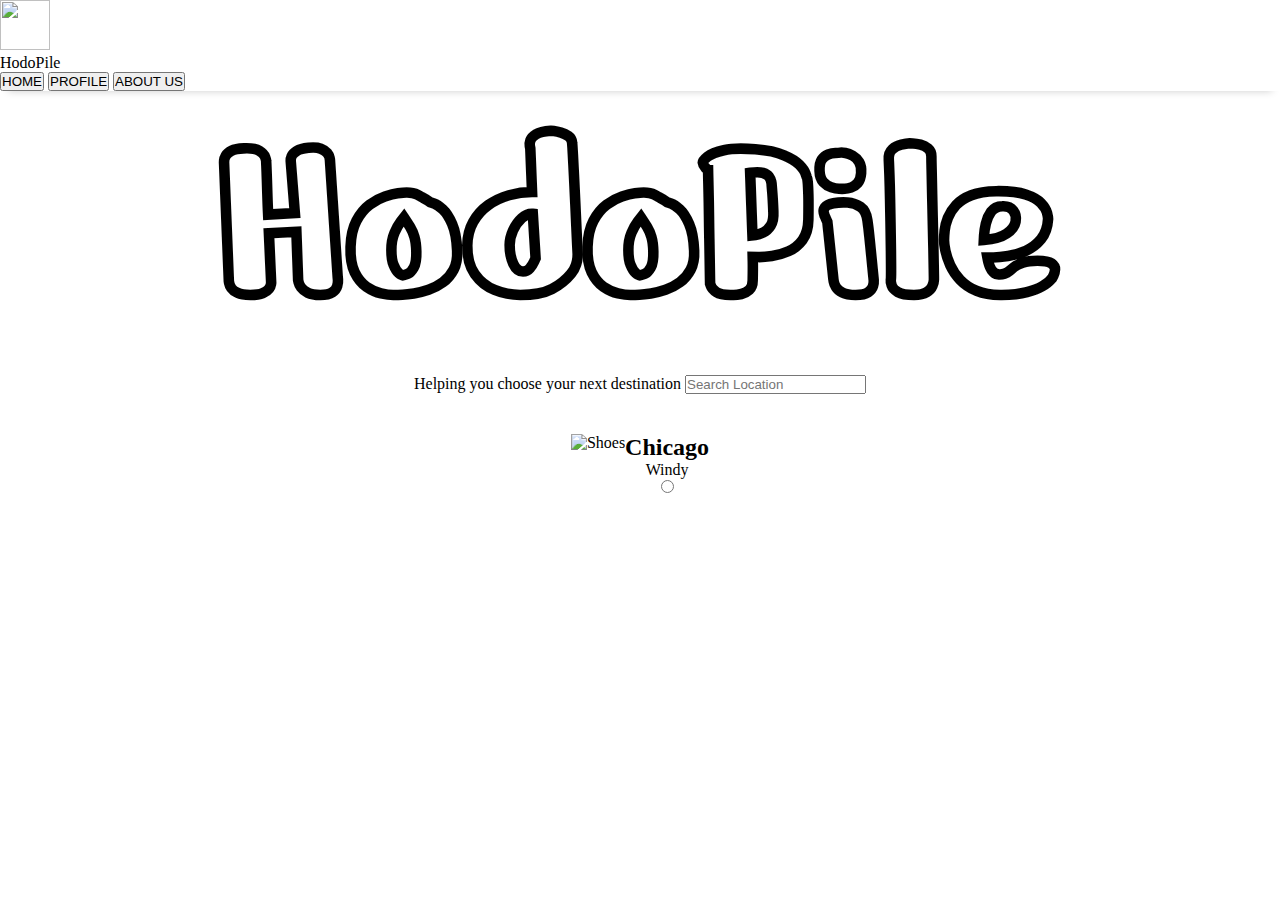
==== index.html @ ef9e8e86 "Merge branch 'dev' into antoni909/makeCardsInteractive" ====
<!DOCTYPE html>
<html lang="en">
  <head>
    <meta charset="UTF-8" />
    <title>HodoPile</title>
    <link
      href="https://cdn.jsdelivr.net/npm/daisyui@2.45.0/dist/full.css"
      rel="stylesheet"
      type="text/css"
    />
    <link rel="stylesheet" href="./css/landing.css" />
  </head>

  <body>
    <div class="navbar bg-base-100">
      <div class="navbar-start">
        <img
          src="https://toppng.com/public/uploads/preview/airplane-take-off-icon-airplane-1156291325186q3by6zc3.png"
          width="50px"
          height="50px"
          sizes=""
          srcset=""
        />
      </div>
      <div class="navbar-center">
        <a class="btn btn-ghost normal-case text-xl">HodoPile</a>
      </div>
      <div class="navbar-end">
        <button class="btn btn-outline">HOME</button>
        <button class="btn btn-outline">PROFILE</button>
        <button class="btn btn-outline">ABOUT US</button>
      </div>
    </div>
    <!-- ********************************************************NAV BAR ENDS******************************************************************************** -->

    <div class="centerMe">
      <h1 class="name">HodoPile</h1>
      <form action="submit">
        <div class="form-control w-full max-w-xs">
          <label class="label" for="inp-text">
            <span class="label-text">
              Helping you choose your next destination
            </span>
          </label>
          <input
            id="inp-text"
            class="input input-bordered w-full max-w-xs"
            type="text"
            placeholder="Search Location"
          />
        </div>
      </form>
    </div>
    <!-- ********************************************************H1/FORM ENDS******************************************************************************** -->

    <div
      id="cards-container"
      class="cards-container landingCard flex flex-wrap justify-around ..."
    >
      <div class="card w-60 bg-base-100 shadow-xl image-full">
        <figure>
          <img src="https://placeimg.com/400/225/arch" alt="Shoes" />
        </figure>
        <div class="card-body">
          <h2 class="card-title">Chicago</h2>
          <p>Windy</p>
          <div class="card-actions justify-end">
            <div class="rating gap-1">
              <input
                type="radio"
                name="rating-3"
                class="mask mask-heart bg-red-400"
              />
            </div>
          </div>
        </div>
      </div>
    </div>

    <!-- ********************************************************CARDS ENDS******************************************************************************** -->

    <script src="https://cdn.tailwindcss.com"></script>
    <script src="./js/index.js"></script>
  </body>
</html>
---- css/landing.css ----
@import url("https://fonts.googleapis.com/css2?family=Nerko+One&display=swap");

* {
  margin: 0;
  padding: 0;
  box-sizing: border-box;
}

.navbar {
  box-shadow: 0 8px 8px -8px rgba(0, 0, 0, 0.2);
  z-index: -1;
}

.name {
  font-family: "Nerko One", cursive;
  font-size: 28vh;
  color: white;
  -webkit-text-stroke: 0.3vh black;
}

.name::before {
  content: attr(data-text);
  position: absolute;
  color: black;
  -webkit-text-stroke: 0vh black;
  overflow: hidden;
  width: 0;
  animation: animate 15s linear infinite;
}

@keyframes animate {
  0% {
    width: 0%;
  }
  70% {
    width: 60%;
  }
}

.centerMe {
  display: flex;
  flex-direction: column;
  justify-content: center;
  text-align: center;
  margin-top: -21px;
}
form {
  display: flex;
  justify-content: center;
  text-align: center;
  margin-bottom: 20px;
}

.card {
  display: flex;
  justify-content: center;
  text-align: center;
}

.landingCard {
  margin-bottom: 3px;
}

.cards-container{

  margin-top: 20px;

  display: flex;
  flex-direction: row;
  flex-wrap: wrap;
  justify-content: space-around;
  align-items: center;
}
.virtual-card{

}
.card-description{
  scroll-behavior: smooth;
  overflow-y: scroll;
  max-height: 90%;
}
.credit{
  font-size: x-small;
}
.icon-heart{
  position: absolute;
  width: 30px;
  height: 30px;
  top: 5%;
  left: 85%;
}

/* fix: not working on individual card hover */
.virtual-card:hover {
  box-shadow: 0px 0px 30px 1px rgba(31, 202, 117, 0.421);
}
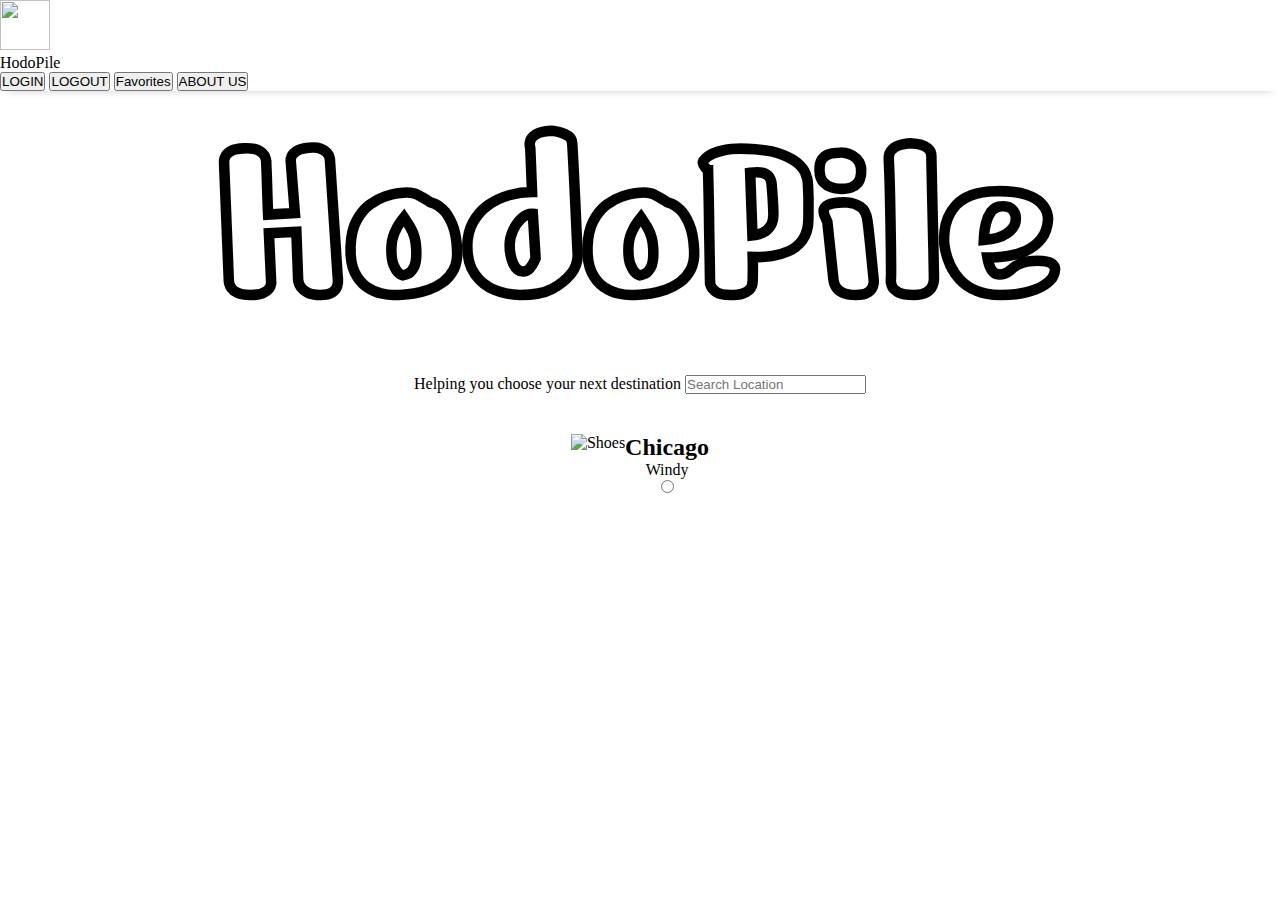
==== commit aff3423d: "Merge 'antoni909/makeCardsInteractive' to experimental/addAuth0toFE" ====
--- a/index.html
+++ b/index.html
@@ -18,22 +18,25 @@
           src="https://toppng.com/public/uploads/preview/airplane-take-off-icon-airplane-1156291325186q3by6zc3.png"
           width="50px"
           height="50px"
-          sizes=""
-          srcset=""
         />
       </div>
       <div class="navbar-center">
         <a class="btn btn-ghost normal-case text-xl">HodoPile</a>
       </div>
       <div class="navbar-end">
-        <button class="btn btn-outline">HOME</button>
-        <button class="btn btn-outline">PROFILE</button>
-        <button class="btn btn-outline">ABOUT US</button>
+        <button id="login" class="btn btn-outline">LOGIN</button>
+        <button id="logout" class="btn btn-outline">LOGOUT</button> 
+        <button class="btn btn-outline">Favorites</button> <!-- isAuthed? Scroll to -->
+        <button class="btn btn-outline">ABOUT US</button> <!-- Scroll to -->
+        
       </div>
     </div>
     <!-- ********************************************************NAV BAR ENDS******************************************************************************** -->
 
     <div class="centerMe">
+
+      <div id="profile"></div>
+
       <h1 class="name">HodoPile</h1>
       <form action="submit">
         <div class="form-control w-full max-w-xs">
@@ -79,6 +82,7 @@
 
     <!-- ********************************************************CARDS ENDS******************************************************************************** -->
 
+    <script src="https://cdn.auth0.com/js/auth0-spa-js/2.0/auth0-spa-js.production.js"></script>
     <script src="https://cdn.tailwindcss.com"></script>
     <script src="./js/index.js"></script>
   </body>
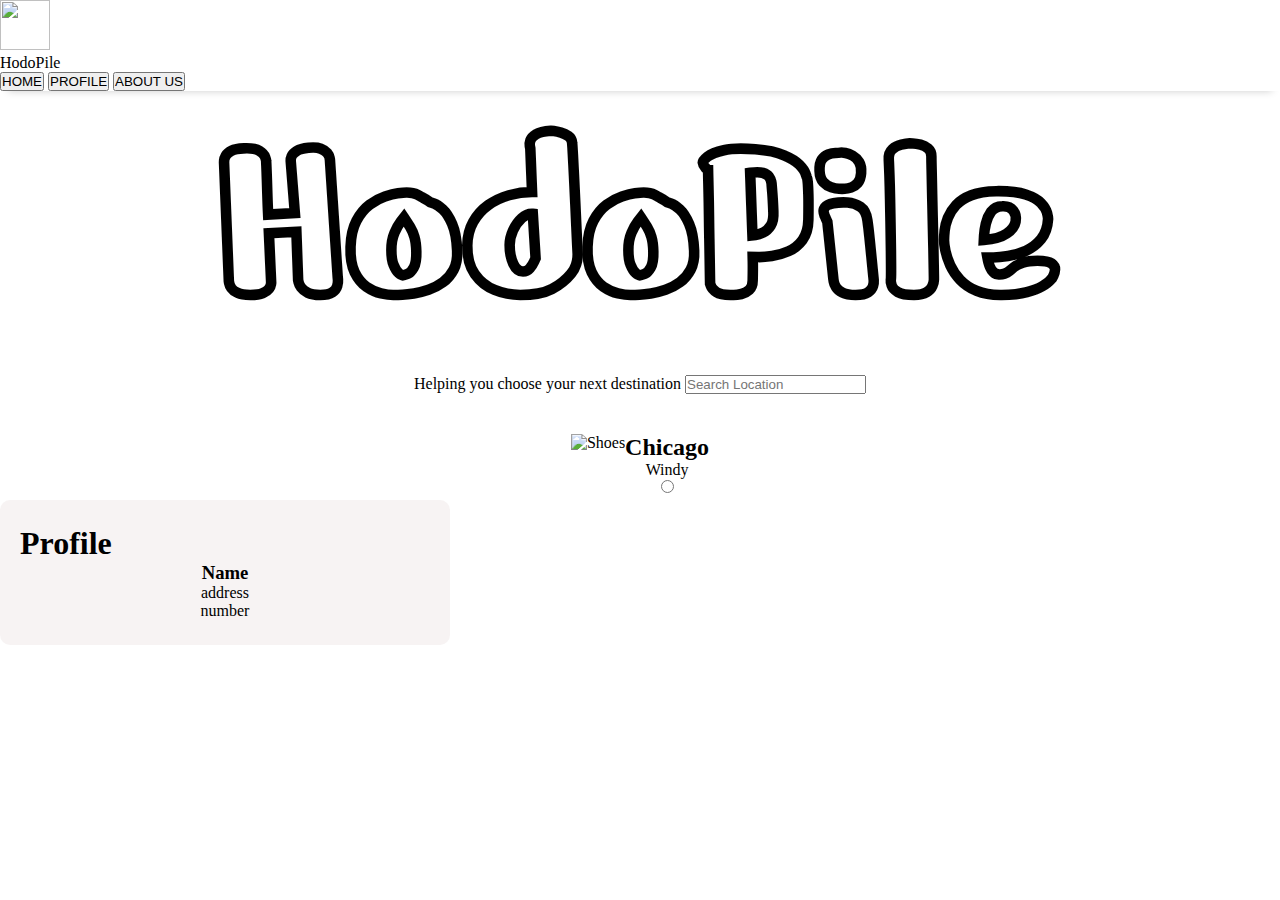
==== commit eb9bf576: "updating the profile page" ====
--- a/index.html
+++ b/index.html
@@ -18,25 +18,22 @@
           src="https://toppng.com/public/uploads/preview/airplane-take-off-icon-airplane-1156291325186q3by6zc3.png"
           width="50px"
           height="50px"
+          sizes=""
+          srcset=""
         />
       </div>
       <div class="navbar-center">
         <a class="btn btn-ghost normal-case text-xl">HodoPile</a>
       </div>
       <div class="navbar-end">
-        <button id="login" class="btn btn-outline">LOGIN</button>
-        <button id="logout" class="btn btn-outline">LOGOUT</button> 
-        <button class="btn btn-outline">Favorites</button> <!-- isAuthed? Scroll to -->
-        <button class="btn btn-outline">ABOUT US</button> <!-- Scroll to -->
-        
+        <button class="btn btn-outline">HOME</button>
+        <a href="#profile"><button class="btn btn-outline">PROFILE</button></a>
+        <button class="btn btn-outline">ABOUT US</button>
       </div>
     </div>
     <!-- ********************************************************NAV BAR ENDS******************************************************************************** -->
 
     <div class="centerMe">
-
-      <div id="profile"></div>
-
       <h1 class="name">HodoPile</h1>
       <form action="submit">
         <div class="form-control w-full max-w-xs">
@@ -82,7 +79,23 @@
 
     <!-- ********************************************************CARDS ENDS******************************************************************************** -->
 
-    <script src="https://cdn.auth0.com/js/auth0-spa-js/2.0/auth0-spa-js.production.js"></script>
+    <!-- **********************************************************profile****************************************************************************************** -->
+    <div class="profile_container"></div>
+    <div id="profile">
+      <div class="top-icons">
+        <div>
+          <i class=""></i>
+          <h1>Profile</h1>
+        </div>
+        <div>
+          <i class=""></i>
+          <i class=""></i>
+        </div>
+      </div>
+      <h3>Name</h3>
+      <p>address</p>
+      <p>number</p>
+    </div>
     <script src="https://cdn.tailwindcss.com"></script>
     <script src="./js/index.js"></script>
   </body>
--- a/css/landing.css
+++ b/css/landing.css
@@ -61,6 +61,7 @@
   margin-bottom: 3px;
 }
 
+
 .cards-container{
 
   margin-top: 20px;
@@ -82,15 +83,30 @@
 .credit{
   font-size: x-small;
 }
-.icon-heart{
-  position: absolute;
-  width: 30px;
-  height: 30px;
-  top: 5%;
-  left: 85%;
-}
 
-/* fix: not working on individual card hover */
+/* fix not working on individual card hover */
 .virtual-card:hover {
   box-shadow: 0px 0px 30px 1px rgba(31, 202, 117, 0.421);
+}
+.container {
+  width: 100%;
+  height:50vh;
+  background:rgba(213, 197, 197, 0.2);
+  display: flex;
+  align-items:right;
+  justify-content: center;
+}
+#profile {
+  width:100%;
+  text-align: center;
+  background:rgba(213, 197, 197, 0.2);
+  max-width: 450px;
+  padding: 25px 20px;
+  border-radius: 10px;
+}
+.top-icons {
+  display: flex;
+  align-items: center;
+  width: 100%;
+  justify-content: space-between;
 }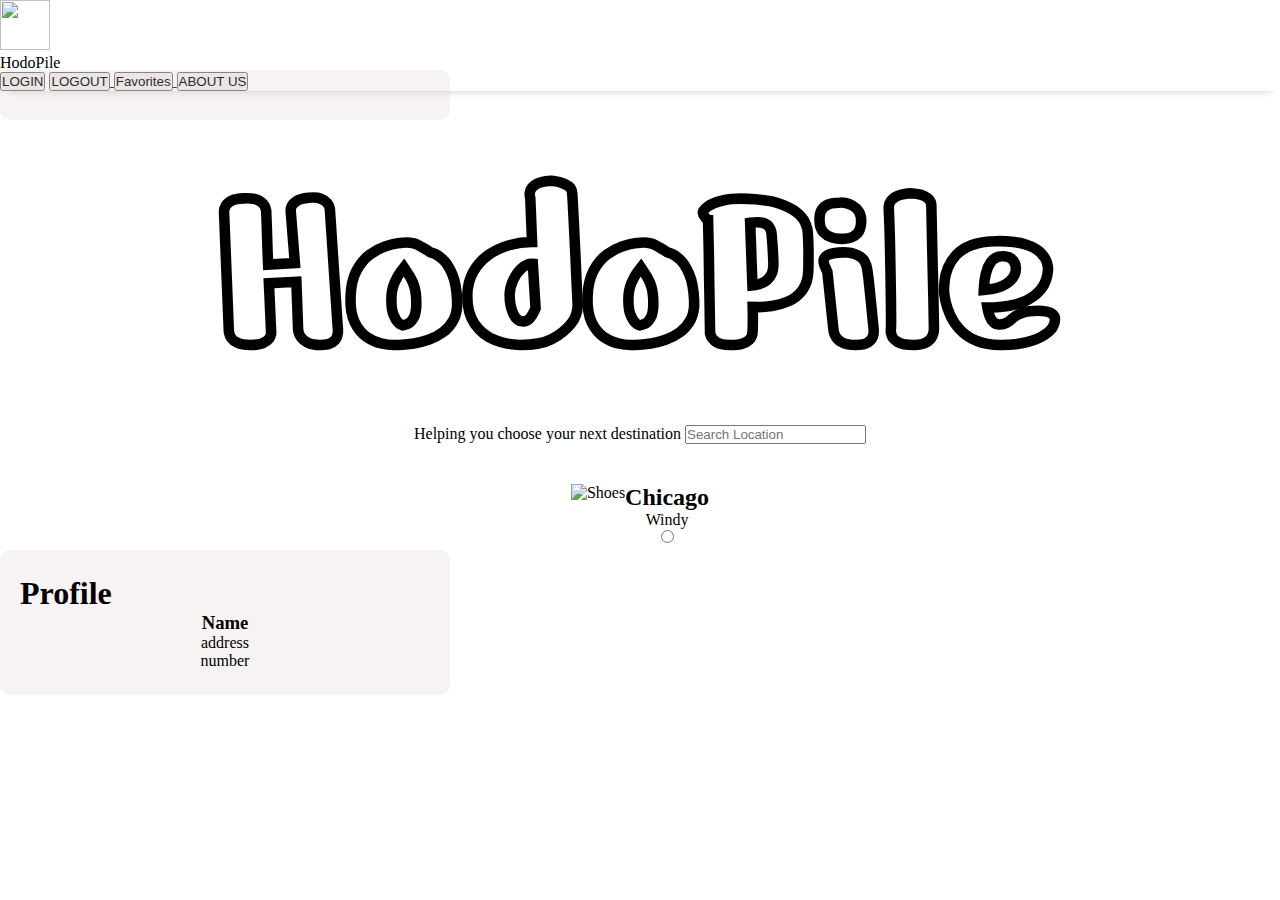
==== commit d75e69c4: "resolve merge conflict" ====
--- a/index.html
+++ b/index.html
@@ -18,22 +18,27 @@
           src="https://toppng.com/public/uploads/preview/airplane-take-off-icon-airplane-1156291325186q3by6zc3.png"
           width="50px"
           height="50px"
-          sizes=""
-          srcset=""
         />
       </div>
       <div class="navbar-center">
         <a class="btn btn-ghost normal-case text-xl">HodoPile</a>
       </div>
       <div class="navbar-end">
-        <button class="btn btn-outline">HOME</button>
-        <a href="#profile"><button class="btn btn-outline">PROFILE</button></a>
+        <button id="login" class="btn btn-outline">LOGIN</button>
+        <a href="#profile"
+          ><button id="logout" class="btn btn-outline">LOGOUT</button>
+          <button class="btn btn-outline">Favorites</button>
+          <!-- isAuthed? Scroll to --></a
+        >
         <button class="btn btn-outline">ABOUT US</button>
+        <!-- Scroll to -->
       </div>
     </div>
     <!-- ********************************************************NAV BAR ENDS******************************************************************************** -->
 
     <div class="centerMe">
+      <div id="profile"></div>
+
       <h1 class="name">HodoPile</h1>
       <form action="submit">
         <div class="form-control w-full max-w-xs">
@@ -96,6 +101,7 @@
       <p>address</p>
       <p>number</p>
     </div>
+    <script src="https://cdn.auth0.com/js/auth0-spa-js/2.0/auth0-spa-js.production.js"></script>
     <script src="https://cdn.tailwindcss.com"></script>
     <script src="./js/index.js"></script>
   </body>
--- a/css/landing.css
+++ b/css/landing.css
@@ -61,7 +61,6 @@
   margin-bottom: 3px;
 }
 
-
 .cards-container{
 
   margin-top: 20px;
@@ -83,8 +82,15 @@
 .credit{
   font-size: x-small;
 }
+.icon-heart{
+  position: absolute;
+  width: 30px;
+  height: 30px;
+  top: 5%;
+  left: 85%;
+}
 
-/* fix not working on individual card hover */
+/* fix: not working on individual card hover */
 .virtual-card:hover {
   box-shadow: 0px 0px 30px 1px rgba(31, 202, 117, 0.421);
 }
@@ -93,7 +99,7 @@
   height:50vh;
   background:rgba(213, 197, 197, 0.2);
   display: flex;
-  align-items:right;
+  align-items:center;
   justify-content: center;
 }
 #profile {
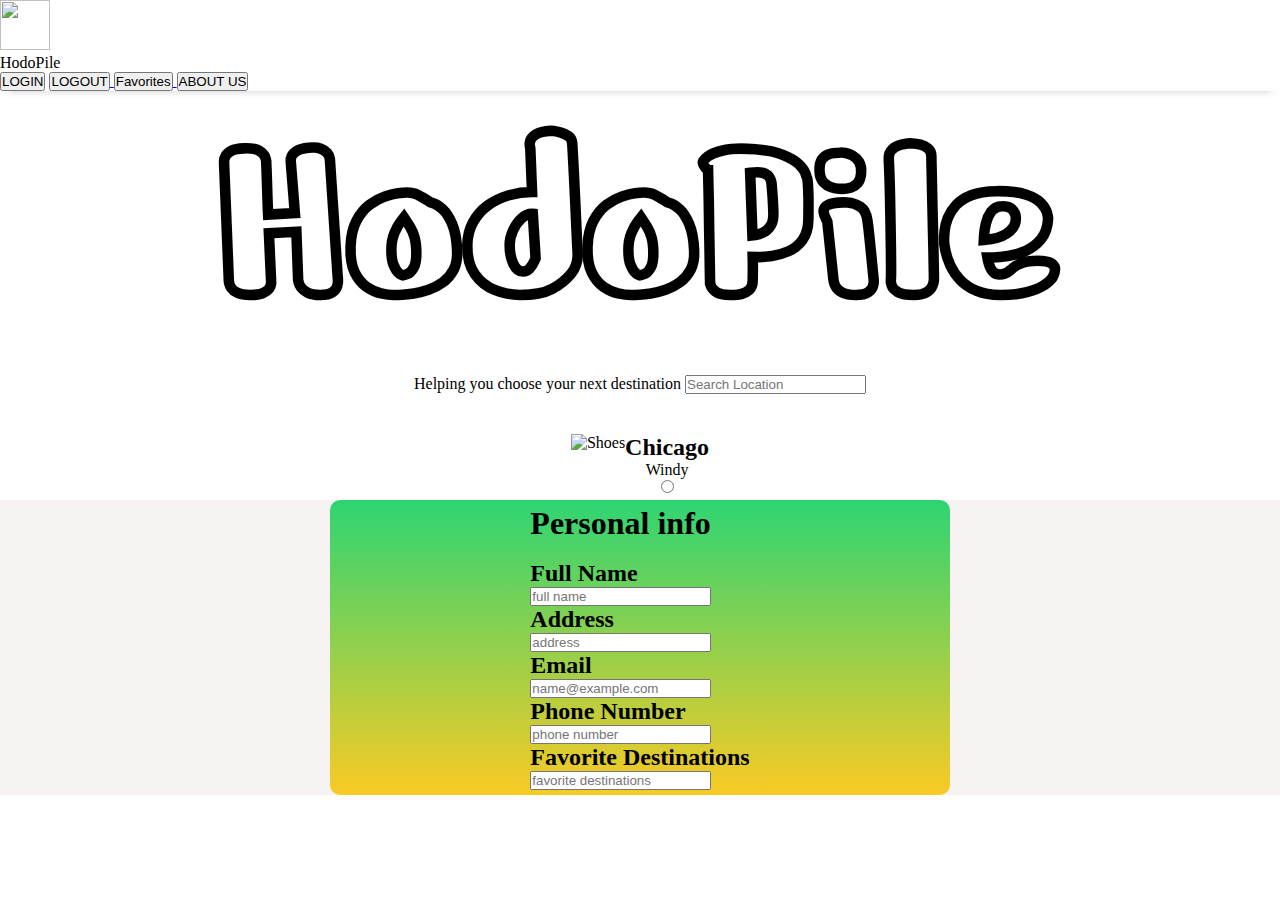
==== commit f306c0c7: "updated person info with css" ====
--- a/index.html
+++ b/index.html
@@ -25,7 +25,7 @@
       </div>
       <div class="navbar-end">
         <button id="login" class="btn btn-outline">LOGIN</button>
-        <a href="#profile"
+        <a href="#personal_info"
           ><button id="logout" class="btn btn-outline">LOGOUT</button>
           <button class="btn btn-outline">Favorites</button>
           <!-- isAuthed? Scroll to --></a
@@ -39,7 +39,7 @@
     <div class="centerMe">
       <div id="profile"></div>
 
-      <h1 class="name">HodoPile</h1>
+      <h1 class="name" data-text="HodoPile">HodoPile</h1>
       <form action="submit">
         <div class="form-control w-full max-w-xs">
           <label class="label" for="inp-text">
@@ -85,21 +85,21 @@
     <!-- ********************************************************CARDS ENDS******************************************************************************** -->
 
     <!-- **********************************************************profile****************************************************************************************** -->
-    <div class="profile_container"></div>
-    <div id="profile">
-      <div class="top-icons">
-        <div>
-          <i class=""></i>
-          <h1>Profile</h1>
-        </div>
-        <div>
-          <i class=""></i>
-          <i class=""></i>
-        </div>
+    <div class="account_info_background">
+      <div class="personal_info">
+        <h1>Personal info</h1>
+        <br />
+        <h2>Full Name</h2>
+        <input type="text" class="input" placeholder="full name" />
+        <h2>Address</h2>
+        <input type="text" class="input" placeholder="address" />
+        <h2>Email</h2>
+        <input type="text" class="input" placeholder="name@example.com" />
+        <h2>Phone Number</h2>
+        <input type="text" class="input" placeholder="phone number" />
+        <h2>Favorite Destinations</h2>
+        <input type="text" class="input" placeholder="favorite destinations" />
       </div>
-      <h3>Name</h3>
-      <p>address</p>
-      <p>number</p>
     </div>
     <script src="https://cdn.auth0.com/js/auth0-spa-js/2.0/auth0-spa-js.production.js"></script>
     <script src="https://cdn.tailwindcss.com"></script>
--- a/css/landing.css
+++ b/css/landing.css
@@ -94,25 +94,23 @@
 .virtual-card:hover {
   box-shadow: 0px 0px 30px 1px rgba(31, 202, 117, 0.421);
 }
-.container {
+.account_info_background {
   width: 100%;
-  height:50vh;
   background:rgba(213, 197, 197, 0.2);
   display: flex;
   align-items:center;
   justify-content: center;
 }
-#profile {
-  width:100%;
-  text-align: center;
-  background:rgba(213, 197, 197, 0.2);
-  max-width: 450px;
-  padding: 25px 20px;
+.personal_info {
+  background: linear-gradient(#2ed573, #f9ca24);
+  display: flex-wrap;
+  align-items:center;
+  justify-content: center;
+  padding: 5px 200px;
   border-radius: 10px;
 }
-.top-icons {
-  display: flex;
-  align-items: center;
-  width: 100%;
-  justify-content: space-between;
+
+h1, h2 {
+  font-weight: bold;
+  font-family: Comic Sans MS, Comic Sans, cursive;
 }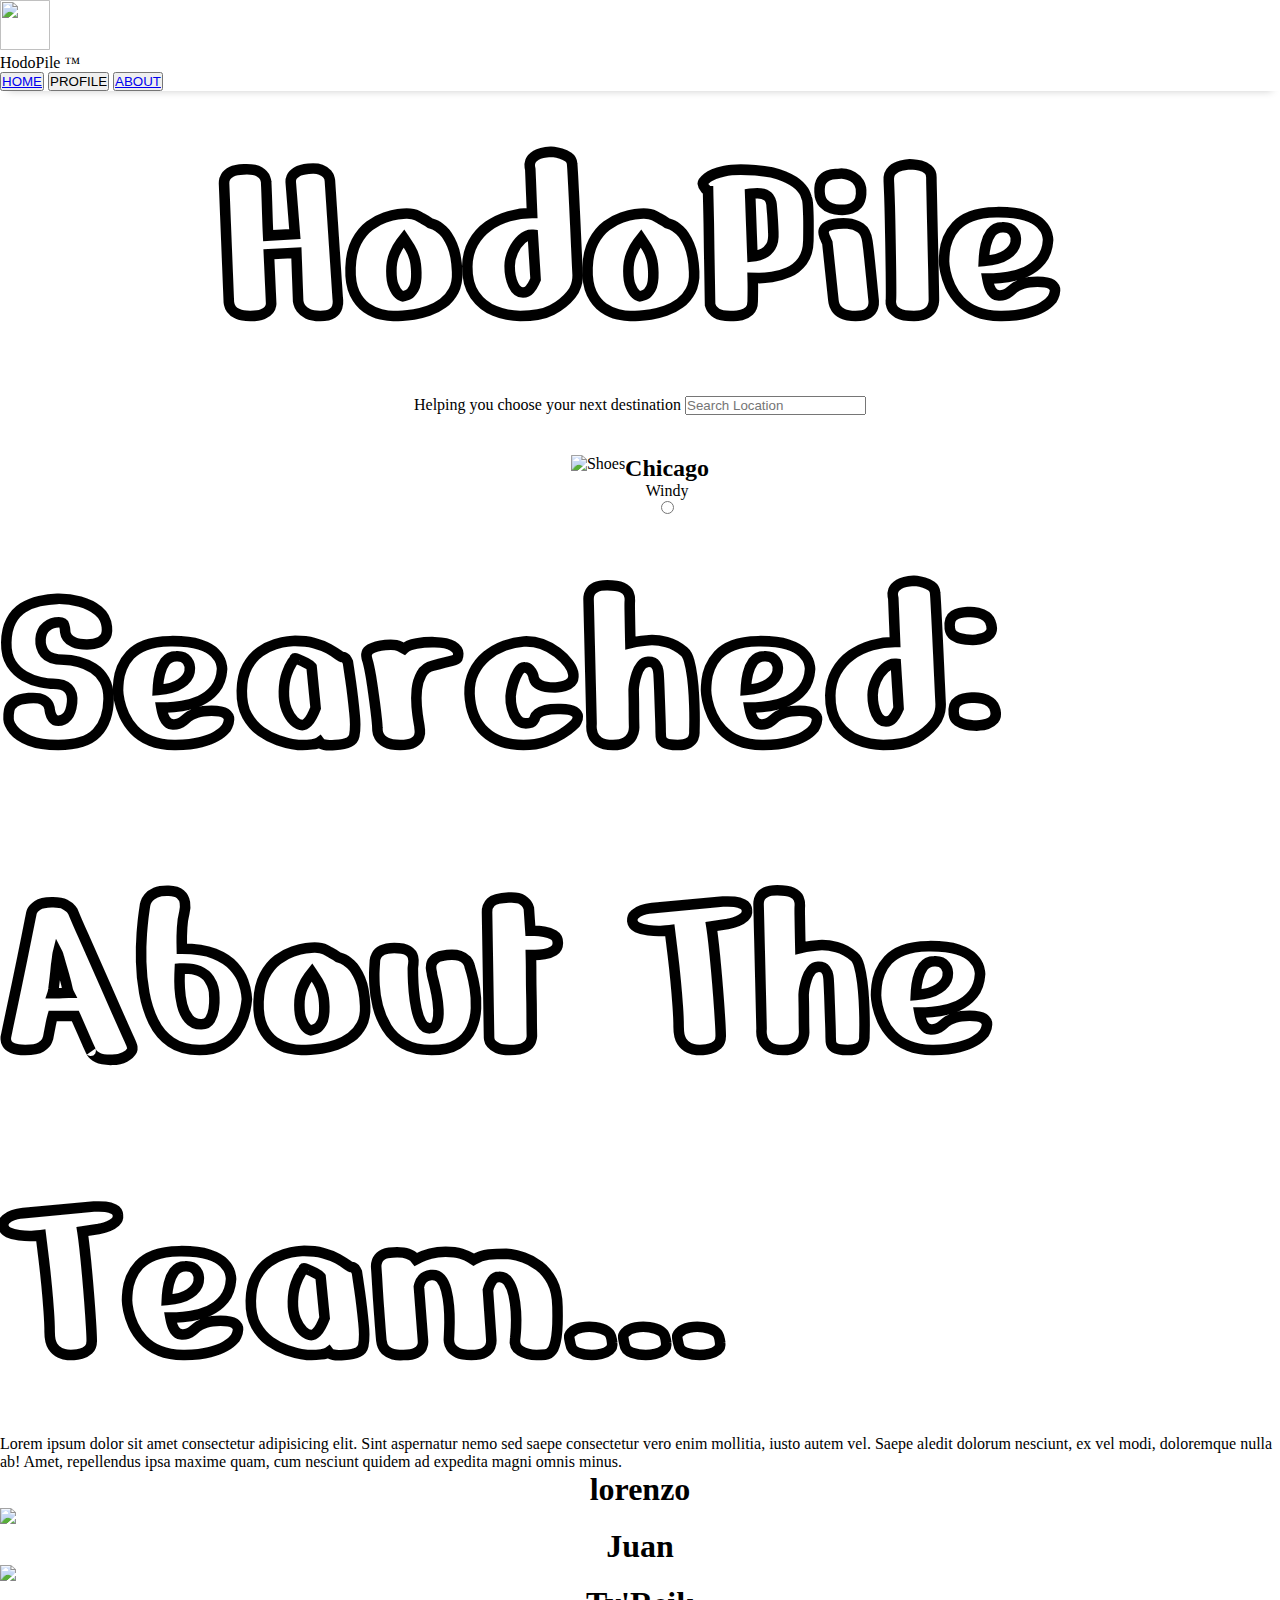
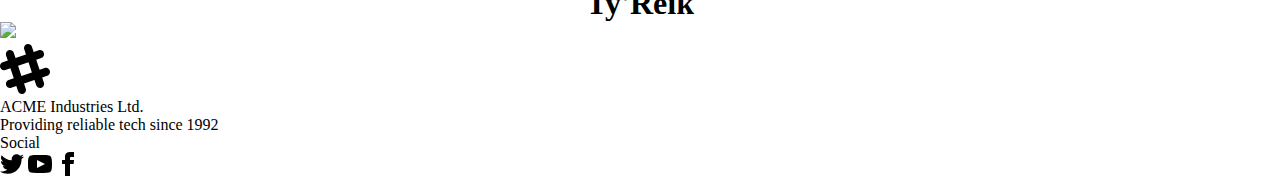
==== commit 0bb0e8ac: "added team about us page to the single page app, also added small css changes to the whole single pa" ====
--- a/index.html
+++ b/index.html
@@ -18,90 +18,147 @@
           src="https://toppng.com/public/uploads/preview/airplane-take-off-icon-airplane-1156291325186q3by6zc3.png"
           width="50px"
           height="50px"
+          sizes=""
+          srcset=""
         />
       </div>
       <div class="navbar-center">
-        <a class="btn btn-ghost normal-case text-xl">HodoPile</a>
+        <a class="btn btn-ghost normal-case text-xl">HodoPile ™</a>
       </div>
       <div class="navbar-end">
-        <button id="login" class="btn btn-outline">LOGIN</button>
-        <a href="#personal_info"
-          ><button id="logout" class="btn btn-outline">LOGOUT</button>
-          <button class="btn btn-outline">Favorites</button>
-          <!-- isAuthed? Scroll to --></a
-        >
-        <button class="btn btn-outline">ABOUT US</button>
-        <!-- Scroll to -->
+        <button class="btn btn-outline"><a href="#section1">HOME</a></button>
+        <button class="btn btn-outline">PROFILE</button>
+        <button class="btn btn-outline">
+          <a href="#section3">ABOUT</a>
+        </button>
       </div>
     </div>
-    <!-- ********************************************************NAV BAR ENDS******************************************************************************** -->
+    <!-- ******************************section 1 start**************************NAV BAR ENDS******************************************************************************** -->
+    <div id="section1">
+      <div class="centerMe">
+        <h1 class="name font-bold" data-text="HodoPile">HodoPile</h1>
 
-    <div class="centerMe">
-      <div id="profile"></div>
+        <form action="submit">
+          <div class="form-control w-full max-w-xs">
+            <label class="label" for="inp-text">
+              <span class="label-text">
+                Helping you choose your next destination
+              </span>
+            </label>
+            <input
+              id="inp-text"
+              class="input input-bordered w-full max-w-xs"
+              type="text"
+              placeholder="Search Location"
+            />
+          </div>
+        </form>
+      </div>
 
-      <h1 class="name" data-text="HodoPile">HodoPile</h1>
-      <form action="submit">
-        <div class="form-control w-full max-w-xs">
-          <label class="label" for="inp-text">
-            <span class="label-text">
-              Helping you choose your next destination
-            </span>
-          </label>
-          <input
-            id="inp-text"
-            class="input input-bordered w-full max-w-xs"
-            type="text"
-            placeholder="Search Location"
-          />
-        </div>
-      </form>
-    </div>
-    <!-- ********************************************************H1/FORM ENDS******************************************************************************** -->
+      <!-- ********************************************************H1/FORM ENDS******************************************************************************** -->
 
-    <div
-      id="cards-container"
-      class="cards-container landingCard flex flex-wrap justify-around ..."
-    >
-      <div class="card w-60 bg-base-100 shadow-xl image-full">
-        <figure>
-          <img src="https://placeimg.com/400/225/arch" alt="Shoes" />
-        </figure>
-        <div class="card-body">
-          <h2 class="card-title">Chicago</h2>
-          <p>Windy</p>
-          <div class="card-actions justify-end">
-            <div class="rating gap-1">
-              <input
-                type="radio"
-                name="rating-3"
-                class="mask mask-heart bg-red-400"
-              />
+      <div
+        class="cards-container landingCard flex flex-wrap justify-around ..."
+      >
+        <div class="card w-60 bg-base-100 shadow-xl image-full">
+          <figure>
+            <img src="https://placeimg.com/400/225/arch" alt="Shoes" />
+          </figure>
+          <div class="card-body">
+            <h2 class="card-title">Chicago</h2>
+            <p>Windy</p>
+            <div class="card-actions justify-end">
+              <div class="rating gap-1">
+                <input
+                  type="radio"
+                  name="rating-3"
+                  class="mask mask-heart bg-red-400"
+                />
+              </div>
             </div>
           </div>
         </div>
       </div>
     </div>
 
-    <!-- ********************************************************CARDS ENDS******************************************************************************** -->
+    <!-- ********************************section1 ends************************CARDS ENDS************ section 2 starts******************************************************************** -->
 
-    <!-- **********************************************************profile****************************************************************************************** -->
-    <div class="account_info_background">
-      <div class="personal_info">
-        <h1>Personal info</h1>
-        <br />
-        <h2>Full Name</h2>
-        <input type="text" class="input" placeholder="full name" />
-        <h2>Address</h2>
-        <input type="text" class="input" placeholder="address" />
-        <h2>Email</h2>
-        <input type="text" class="input" placeholder="name@example.com" />
-        <h2>Phone Number</h2>
-        <input type="text" class="input" placeholder="phone number" />
-        <h2>Favorite Destinations</h2>
-        <input type="text" class="input" placeholder="favorite destinations" />
+    <div id="section2">
+      <div class="hero">
+        <div class="hero-content">
+          <div class="max-w-lg">
+            <h1 class="name text-5xl">Searched: </h1>
+
+          <div id="cards-container">
+
+          </div>
+
+          </div>
+        </div>
+      </div>
+
+    <!-- ********************************section2 ends************************************ section 3 starts******************************************************************** -->
+
+
+    
+    <div id="section3">
+      <div class="hero">
+        <div class="hero-content">
+          <div class="max-w-lg">
+            <h1 class="name text-5xl ">About The Team...</h1>
+            <p >
+              Lorem ipsum dolor sit amet consectetur adipisicing elit. Sint
+              aspernatur nemo sed saepe consectetur vero enim mollitia, iusto
+              autem vel. Saepe aledit dolorum nesciunt, ex vel
+              modi, doloremque nulla ab! Amet, repellendus ipsa maxime quam, cum
+              nesciunt quidem ad expedita magni omnis minus.
+            </p>
+          </div>
+        </div>
+      </div>
+
+      <!-- =================================================SUMMARY ENDS================================================================================== -->
+
+      <div class="flex flex-wrap justify-around ..."> 
+        <div class="avatar">
+          <div class="w-80 rounded">
+            <h1 class="center">lorenzo</h1>
+            <img src="https://placeimg.com/192/192/people" />
+          </div>
+        </div>
+
+        <div class="avatar">
+          <div class="w-80 rounded">
+            <h1 class="center">Juan</h1>
+            <img src="https://placeimg.com/192/192/people" />
+          </div>
+        </div>
+
+        <div class="avatar">
+          <div class="w-80 rounded">
+            <h1 class="center">Ty'Reik</h1>
+            <img src="https://placeimg.com/192/192/people" />
+          </div>
+        </div>
       </div>
     </div>
-    <script src="https://cdn.auth0.com/js/auth0-spa-js/2.0/auth0-spa-js.production.js"></script>
+    <!-- ===============================About US ENDS======= section 2 ends=====================Footer====================================================== -->
+
+    <footer class="footer p-10 bg-base-300 text-neutral-content">
+      <div>
+        <svg width="50" height="50" viewBox="0 0 24 24" xmlns="http://www.w3.org/2000/svg" fill-rule="evenodd" clip-rule="evenodd" class="fill-current"><path d="M22.672 15.226l-2.432.811.841 2.515c.33 1.019-.209 2.127-1.23 2.456-1.15.325-2.148-.321-2.463-1.226l-.84-2.518-5.013 1.677.84 2.517c.391 1.203-.434 2.542-1.831 2.542-.88 0-1.601-.564-1.86-1.314l-.842-2.516-2.431.809c-1.135.328-2.145-.317-2.463-1.229-.329-1.018.211-2.127 1.231-2.456l2.432-.809-1.621-4.823-2.432.808c-1.355.384-2.558-.59-2.558-1.839 0-.817.509-1.582 1.327-1.846l2.433-.809-.842-2.515c-.33-1.02.211-2.129 1.232-2.458 1.02-.329 2.13.209 2.461 1.229l.842 2.515 5.011-1.677-.839-2.517c-.403-1.238.484-2.553 1.843-2.553.819 0 1.585.509 1.85 1.326l.841 2.517 2.431-.81c1.02-.33 2.131.211 2.461 1.229.332 1.018-.21 2.126-1.23 2.456l-2.433.809 1.622 4.823 2.433-.809c1.242-.401 2.557.484 2.557 1.838 0 .819-.51 1.583-1.328 1.847m-8.992-6.428l-5.01 1.675 1.619 4.828 5.011-1.674-1.62-4.829z"></path></svg>
+        <p>ACME Industries Ltd.<br/>Providing reliable tech since 1992</p>
+      </div> 
+      <div>
+        <span class="footer-title">Social</span> 
+        <div class="grid grid-flow-col gap-4">
+          <a><svg xmlns="http://www.w3.org/2000/svg" width="24" height="24" viewBox="0 0 24 24" class="fill-current"><path d="M24 4.557c-.883.392-1.832.656-2.828.775 1.017-.609 1.798-1.574 2.165-2.724-.951.564-2.005.974-3.127 1.195-.897-.957-2.178-1.555-3.594-1.555-3.179 0-5.515 2.966-4.797 6.045-4.091-.205-7.719-2.165-10.148-5.144-1.29 2.213-.669 5.108 1.523 6.574-.806-.026-1.566-.247-2.229-.616-.054 2.281 1.581 4.415 3.949 4.89-.693.188-1.452.232-2.224.084.626 1.956 2.444 3.379 4.6 3.419-2.07 1.623-4.678 2.348-7.29 2.04 2.179 1.397 4.768 2.212 7.548 2.212 9.142 0 14.307-7.721 13.995-14.646.962-.695 1.797-1.562 2.457-2.549z"></path></svg></a> 
+          <a><svg xmlns="http://www.w3.org/2000/svg" width="24" height="24" viewBox="0 0 24 24" class="fill-current"><path d="M19.615 3.184c-3.604-.246-11.631-.245-15.23 0-3.897.266-4.356 2.62-4.385 8.816.029 6.185.484 8.549 4.385 8.816 3.6.245 11.626.246 15.23 0 3.897-.266 4.356-2.62 4.385-8.816-.029-6.185-.484-8.549-4.385-8.816zm-10.615 12.816v-8l8 3.993-8 4.007z"></path></svg></a> 
+          <a><svg xmlns="http://www.w3.org/2000/svg" width="24" height="24" viewBox="0 0 24 24" class="fill-current"><path d="M9 8h-3v4h3v12h5v-12h3.642l.358-4h-4v-1.667c0-.955.192-1.333 1.115-1.333h2.885v-5h-3.808c-3.596 0-5.192 1.583-5.192 4.615v3.385z"></path></svg></a>
+        </div>
+      </div>
+    </footer>
+
     <script src="https://cdn.tailwindcss.com"></script>
     <script src="./js/index.js"></script>
   </body>
--- a/css/landing.css
+++ b/css/landing.css
@@ -4,6 +4,10 @@
   margin: 0;
   padding: 0;
   box-sizing: border-box;
+}
+
+html {
+  scroll-behavior: smooth;
 }
 
 .navbar {
@@ -42,8 +46,8 @@
   flex-direction: column;
   justify-content: center;
   text-align: center;
-  margin-top: -21px;
 }
+
 form {
   display: flex;
   justify-content: center;
@@ -61,8 +65,7 @@
   margin-bottom: 3px;
 }
 
-.cards-container{
-
+.cards-container {
   margin-top: 20px;
 
   display: flex;
@@ -71,18 +74,19 @@
   justify-content: space-around;
   align-items: center;
 }
-.virtual-card{
 
-}
-.card-description{
+/* .virtual-card {
+} */
+
+.card-description {
   scroll-behavior: smooth;
   overflow-y: scroll;
   max-height: 90%;
 }
-.credit{
+.credit {
   font-size: x-small;
 }
-.icon-heart{
+.icon-heart {
   position: absolute;
   width: 30px;
   height: 30px;
@@ -94,23 +98,36 @@
 .virtual-card:hover {
   box-shadow: 0px 0px 30px 1px rgba(31, 202, 117, 0.421);
 }
-.account_info_background {
+
+/* *************************************page layout in sections**************************** */
+
+#section1 {
+  height: fit-content;
+
   width: 100%;
-  background:rgba(213, 197, 197, 0.2);
-  display: flex;
-  align-items:center;
-  justify-content: center;
-}
-.personal_info {
-  background: linear-gradient(#2ed573, #f9ca24);
-  display: flex-wrap;
-  align-items:center;
-  justify-content: center;
-  padding: 5px 200px;
-  border-radius: 10px;
 }
 
-h1, h2 {
-  font-weight: bold;
-  font-family: Comic Sans MS, Comic Sans, cursive;
-}+#section2 {
+  width: 100%;
+}
+
+#section3 {
+  height: fit-content;
+
+  width: 100%;
+}
+
+.center {
+  display: flex;
+  flex-direction: column;
+  justify-content: center;
+  text-align: center;
+}
+
+img {
+  border-radius: 2%;
+}
+
+.flex {
+  margin-bottom: 2px;
+}
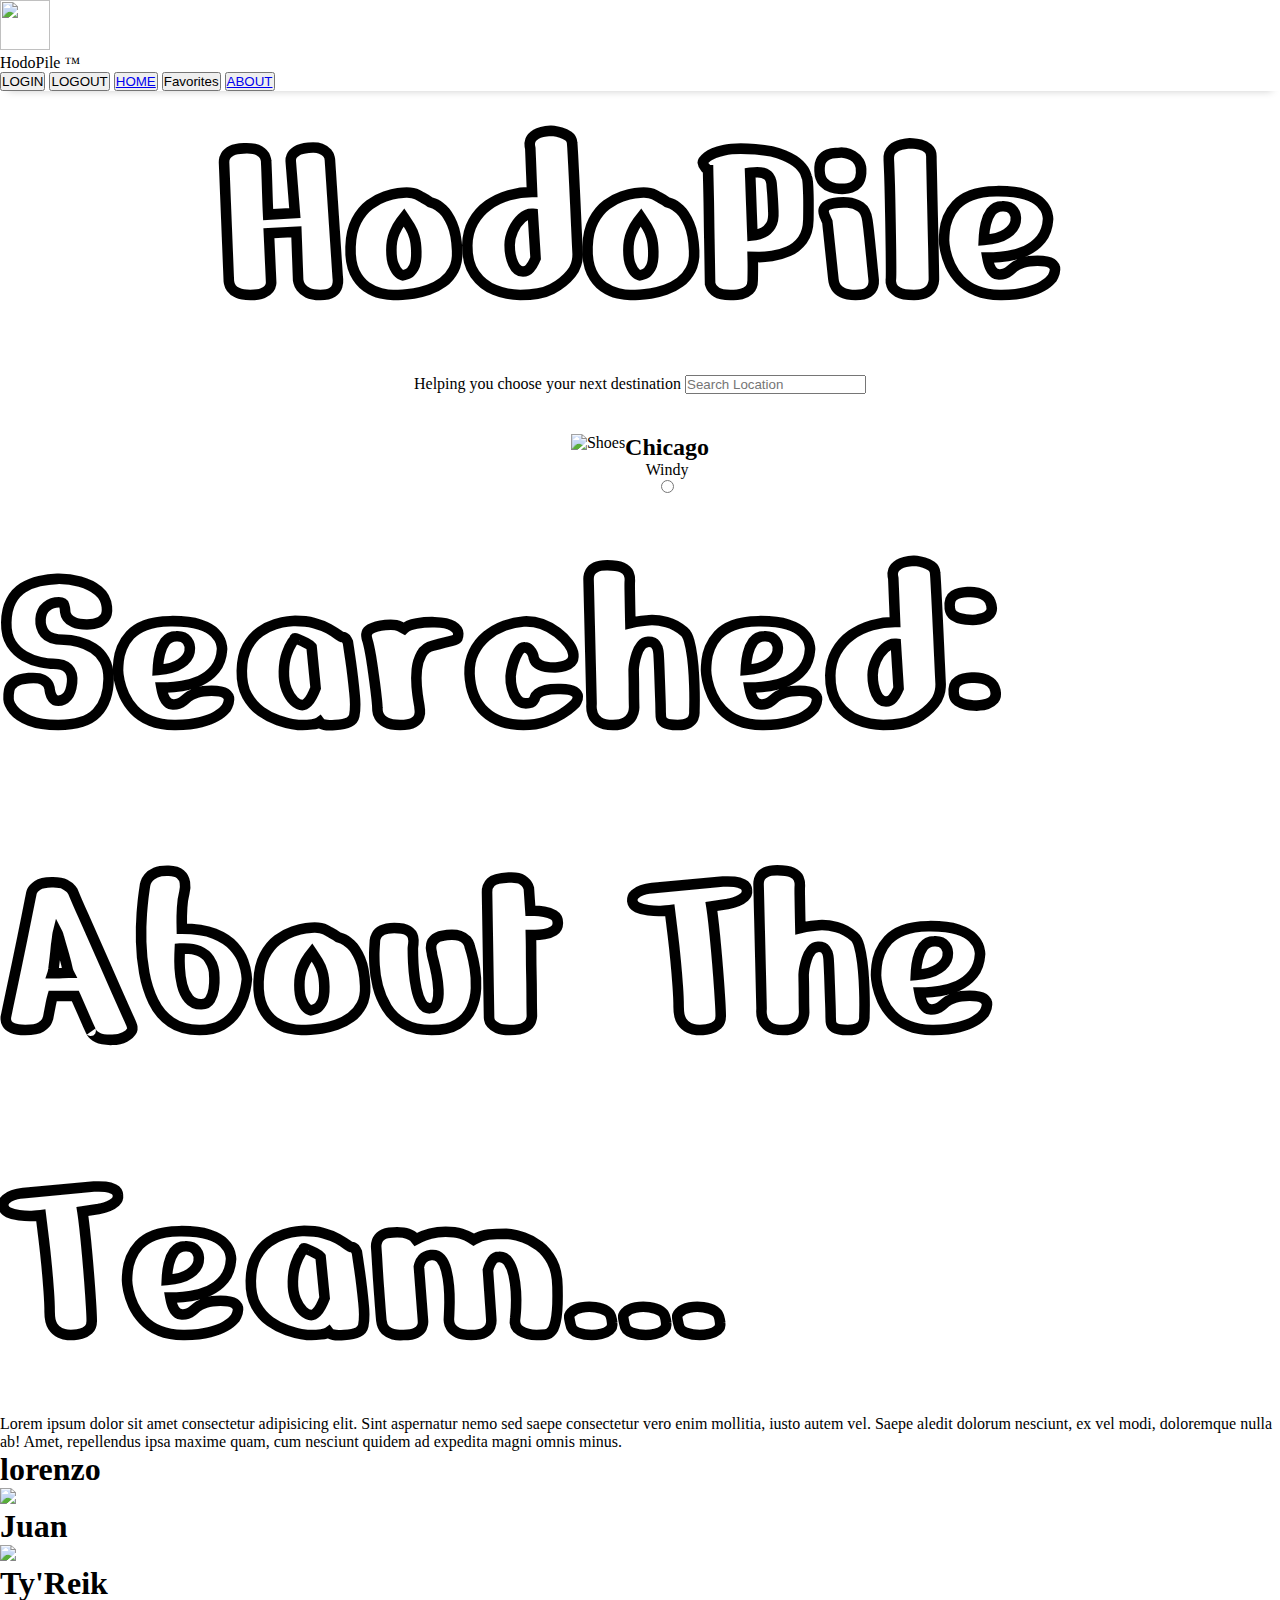
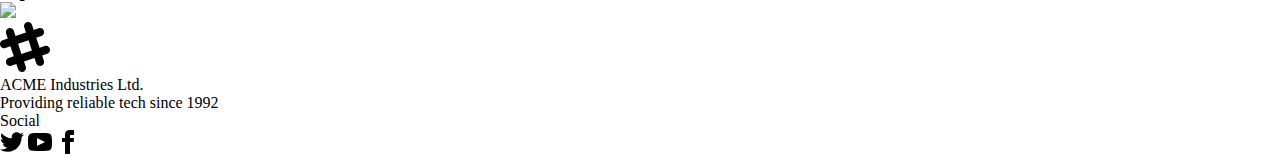
==== commit c27e4fb5: "merged Id's from older code to the newer login and logout buttons" ====
--- a/index.html
+++ b/index.html
@@ -26,16 +26,19 @@
         <a class="btn btn-ghost normal-case text-xl">HodoPile ™</a>
       </div>
       <div class="navbar-end">
+        <button id="login" class="btn btn-outline">LOGIN</button>
+        <button id="logout" class="btn btn-outline">LOGOUT</button> 
         <button class="btn btn-outline"><a href="#section1">HOME</a></button>
-        <button class="btn btn-outline">PROFILE</button>
-        <button class="btn btn-outline">
-          <a href="#section3">ABOUT</a>
-        </button>
+        <button class="btn btn-outline">Favorites</button> <!-- isAuthed? Scroll to -->
+        <button class="btn btn-outline"><a href="#section3">ABOUT</a></button> <!-- Scroll to -->
+        <!-- ----------------------------------------- -->
       </div>
     </div>
     <!-- ******************************section 1 start**************************NAV BAR ENDS******************************************************************************** -->
     <div id="section1">
       <div class="centerMe">
+
+      <div id="profile"></div>
         <h1 class="name font-bold" data-text="HodoPile">HodoPile</h1>
 
         <form action="submit">
@@ -158,7 +161,7 @@
         </div>
       </div>
     </footer>
-
+    <script src="https://cdn.auth0.com/js/auth0-spa-js/2.0/auth0-spa-js.production.js"></script>
     <script src="https://cdn.tailwindcss.com"></script>
     <script src="./js/index.js"></script>
   </body>
--- a/css/landing.css
+++ b/css/landing.css
@@ -4,10 +4,6 @@
   margin: 0;
   padding: 0;
   box-sizing: border-box;
-}
-
-html {
-  scroll-behavior: smooth;
 }
 
 .navbar {
@@ -46,8 +42,8 @@
   flex-direction: column;
   justify-content: center;
   text-align: center;
+  margin-top: -21px;
 }
-
 form {
   display: flex;
   justify-content: center;
@@ -65,7 +61,8 @@
   margin-bottom: 3px;
 }
 
-.cards-container {
+.cards-container{
+
   margin-top: 20px;
 
   display: flex;
@@ -74,60 +71,27 @@
   justify-content: space-around;
   align-items: center;
 }
+.virtual-card{
 
-/* .virtual-card {
-} */
-
-.card-description {
+}
+.card-description{
   scroll-behavior: smooth;
   overflow-y: scroll;
   max-height: 90%;
 }
-.credit {
+.credit{
   font-size: x-small;
 }
-.icon-heart {
+.icon-heart{
   position: absolute;
   width: 30px;
   height: 30px;
   top: 5%;
   left: 85%;
+  z-index: 10;
 }
 
 /* fix: not working on individual card hover */
 .virtual-card:hover {
   box-shadow: 0px 0px 30px 1px rgba(31, 202, 117, 0.421);
-}
-
-/* *************************************page layout in sections**************************** */
-
-#section1 {
-  height: fit-content;
-
-  width: 100%;
-}
-
-#section2 {
-  width: 100%;
-}
-
-#section3 {
-  height: fit-content;
-
-  width: 100%;
-}
-
-.center {
-  display: flex;
-  flex-direction: column;
-  justify-content: center;
-  text-align: center;
-}
-
-img {
-  border-radius: 2%;
-}
-
-.flex {
-  margin-bottom: 2px;
-}
+}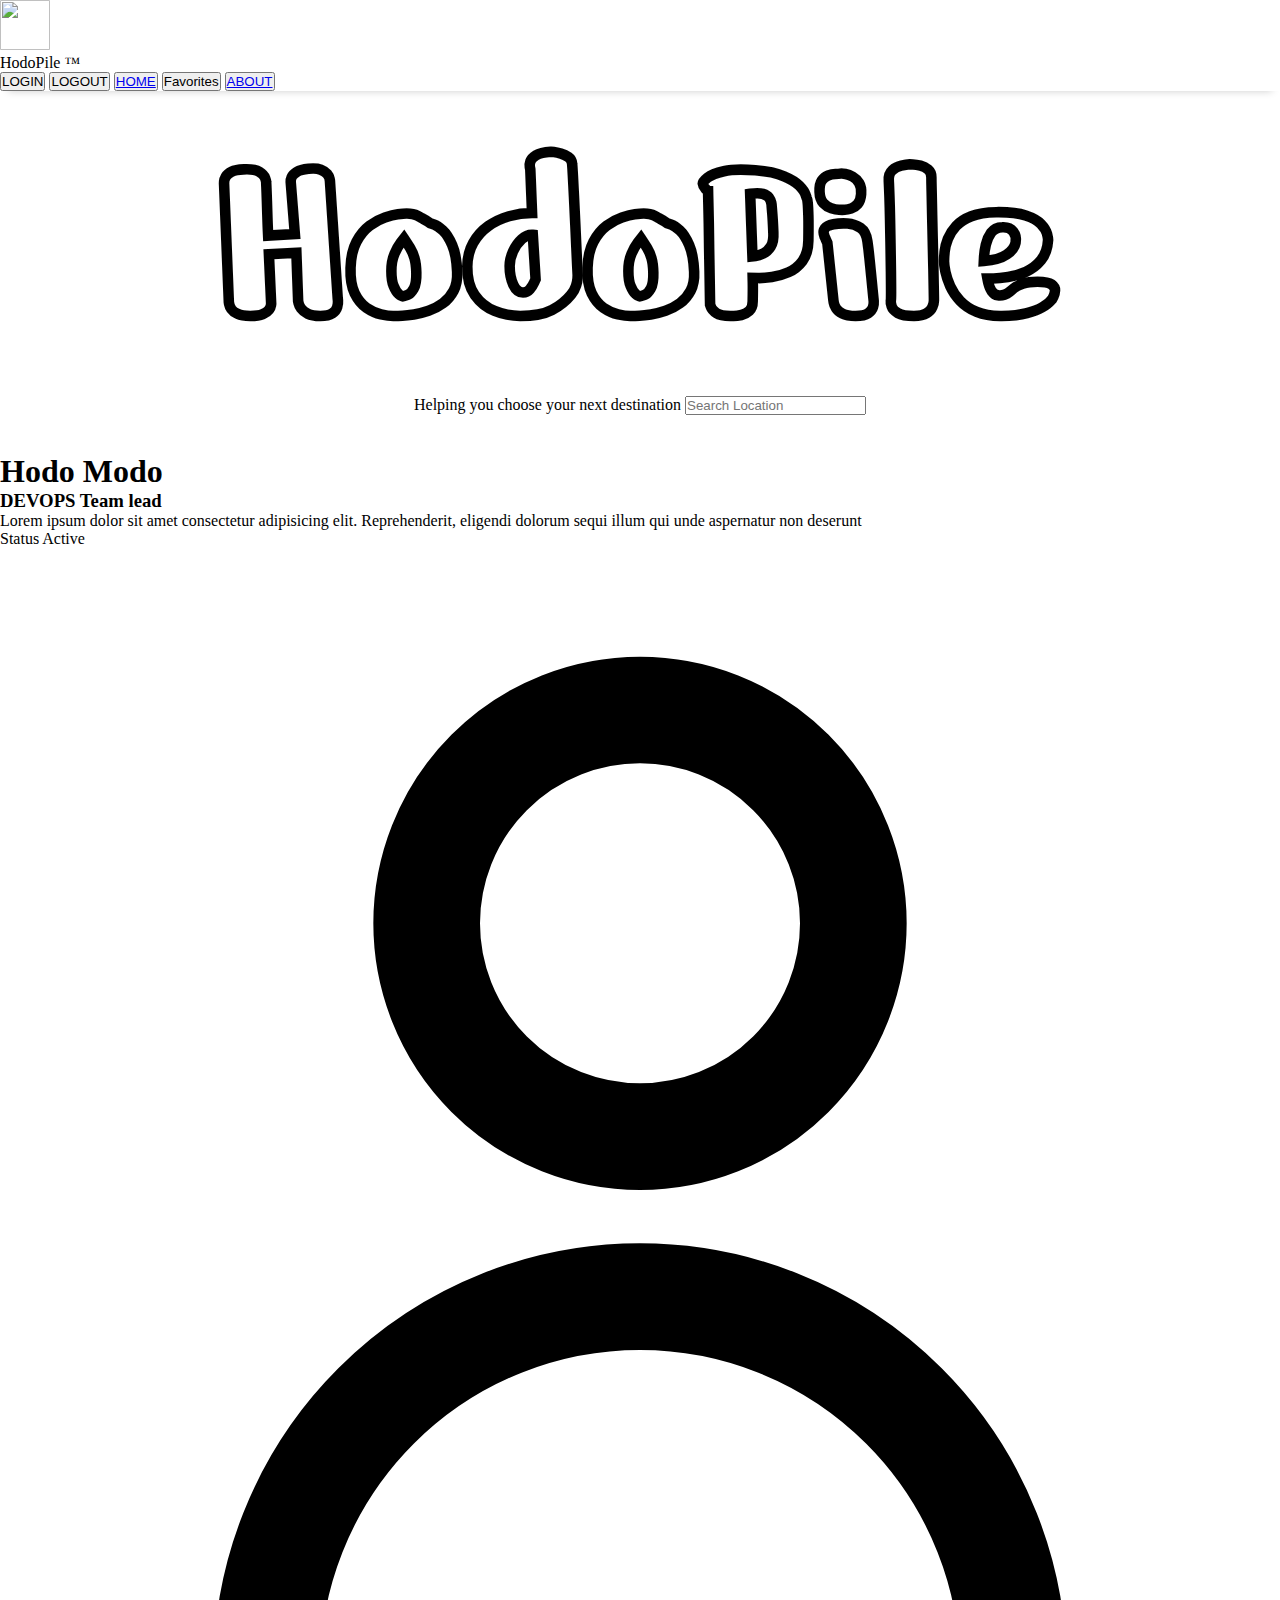
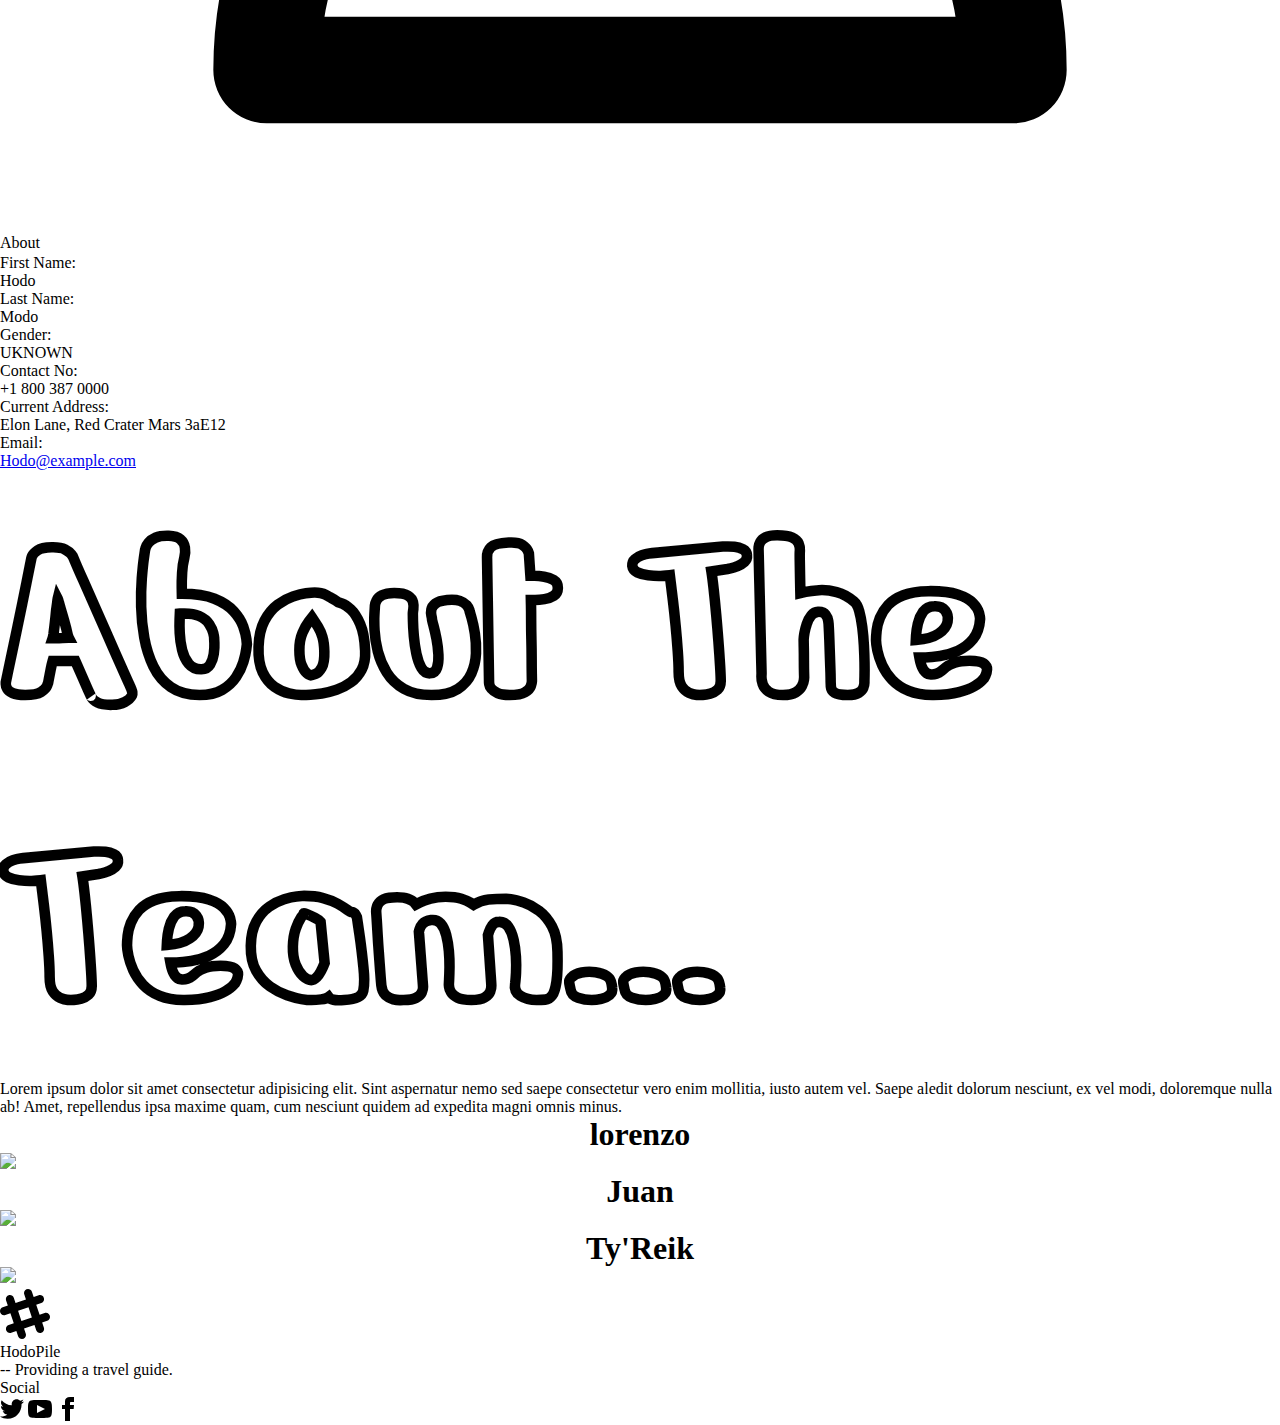
==== commit 31ae1cd5: "Added profile page to single page app" ====
--- a/index.html
+++ b/index.html
@@ -60,67 +60,111 @@
 
       <!-- ********************************************************H1/FORM ENDS******************************************************************************** -->
 
-      <div
-        class="cards-container landingCard flex flex-wrap justify-around ..."
-      >
-        <div class="card w-60 bg-base-100 shadow-xl image-full">
-          <figure>
-            <img src="https://placeimg.com/400/225/arch" alt="Shoes" />
-          </figure>
-          <div class="card-body">
-            <h2 class="card-title">Chicago</h2>
-            <p>Windy</p>
-            <div class="card-actions justify-end">
-              <div class="rating gap-1">
-                <input
-                  type="radio"
-                  name="rating-3"
-                  class="mask mask-heart bg-red-400"
-                />
-              </div>
+
+    <!-- ********************************section1 ends************************CARDS ENDS************ section 2 starts******************************************************************** -->
+
+    <div id="section2">
+     
+
+          <div id="cards-container">
+
+          </div>
+
+      </div>
+
+    <!-- ********************************section2 ends************************************ section 3 starts******************************************************************** -->
+
+
+    <div class="bg-gray-100">
+         <div class="container mx-auto my-5 p-5">
+             <div class="md:flex no-wrap md:-mx-2 ">
+                            <!-- Profile Card -->
+                            <div class="bg-white p-3 border-t-4 border-green-400">
+                              <div class="image overflow-hidden">
+                                  <img class="h-auto w-full mx-auto"
+                                      src="https://lavinephotography.com.au/wp-content/uploads/2017/01/PROFILE-Photography-112.jpg"
+                                      alt="">
+                              </div>
+                              <h1 class="text-gray-900 font-bold text-xl leading-8 my-1">Hodo Modo</h1>
+                              <h3 class="text-gray-600 font-lg text-semibold leading-6">DEVOPS Team lead</h3>
+                              <p class="text-sm text-gray-500 hover:text-gray-600 leading-6">Lorem ipsum dolor sit amet
+                                  consectetur adipisicing elit.
+                                  Reprehenderit, eligendi dolorum sequi illum qui unde aspernatur non deserunt</p>
+                              <ul
+                                  class="bg-gray-100 text-gray-600 hover:text-gray-700 hover:shadow py-2 px-3 mt-3 divide-y rounded shadow-sm">
+                                  <li class="flex items-center py-3">
+                                      <span>Status</span>
+                                      <span class="ml-auto"><span
+                                              class="bg-green-500 py-1 px-2 rounded text-white text-sm">Active</span></span>
+                                  </li>
+                              </ul>
+                          </div>
+                          <div class="bg-white p-3 shadow-sm rounded-sm ">
+                            <div class="flex items-center space-x-2 font-semibold text-gray-900 leading-8">
+                                <span clas="text-green-500">
+                                    <svg class="h-5" xmlns="http://www.w3.org/2000/svg" fill="none" viewBox="0 0 24 24"
+                                        stroke="currentColor">
+                                        <path stroke-linecap="round" stroke-linejoin="round" stroke-width="2"
+                                            d="M16 7a4 4 0 11-8 0 4 4 0 018 0zM12 14a7 7 0 00-7 7h14a7 7 0 00-7-7z" />
+                                    </svg>
+                                </span>
+                                <span class="tracking-wide">About</span>
+                            </div>
+                            <div class="text-gray-700">
+                                <div class="grid md:grid-cols-2 text-sm">
+                                    <div class="grid grid-cols-2">
+                                        <div class="px-4 py-2 font-semibold">First Name:</div>
+                                        <div class="px-4 py-2">Hodo</div>
+                                    </div>
+                                    <div class="grid grid-cols-2">
+                                        <div class="px-4 py-2 font-semibold">Last Name:</div>
+                                        <div class="px-4 py-2">Modo</div>
+                                    </div>
+                                    <div class="grid grid-cols-2">
+                                        <div class="px-4 py-2 font-semibold">Gender:</div>
+                                        <div class="px-4 py-2">UKNOWN</div>
+                                    </div>
+                                    <div class="grid grid-cols-2">
+                                        <div class="px-4 py-2 font-semibold">Contact No:</div>
+                                        <div class="px-4 py-2">+1 800 387 0000</div>
+                                    </div>
+                                    <div class="grid grid-cols-2">
+                                        <div class="px-4 py-2 font-semibold">Current Address:</div>
+                                        <div class="px-4 py-2">Elon Lane, Red Crater Mars 3aE12</div>
+                                    </div>
+                                    <div class="grid grid-cols-2">
+                                        <div class="px-4 py-2 font-semibold">Email:</div>
+                                        <div class="px-4 py-2">
+                                            <a class="text-blue-800" href="mailto:hodouser@example.com">Hodo@example.com</a>
+                                        </div>
+                                    </div>
+                                </div>
+                        </div>               
+                   </div>             
+         </div>
+
+     </div>
+
+      <!-- =========================================== Section 4 start======SUMMARY ENDS================================================================================== -->
+    
+      <div id="section4">
+        <div class="hero">
+          <div class="hero-content">
+            <div class="max-w-lg">
+              <h1 class="name text-5xl ">About The Team...</h1>
+              <p >
+                Lorem ipsum dolor sit amet consectetur adipisicing elit. Sint
+                aspernatur nemo sed saepe consectetur vero enim mollitia, iusto
+                autem vel. Saepe aledit dolorum nesciunt, ex vel
+                modi, doloremque nulla ab! Amet, repellendus ipsa maxime quam, cum
+                nesciunt quidem ad expedita magni omnis minus.
+              </p>
             </div>
           </div>
         </div>
-      </div>
-    </div>
-
-    <!-- ********************************section1 ends************************CARDS ENDS************ section 2 starts******************************************************************** -->
-
-    <div id="section2">
-      <div class="hero">
-        <div class="hero-content">
-          <div class="max-w-lg">
-            <h1 class="name text-5xl">Searched: </h1>
-
-          <div id="cards-container">
-
-          </div>
-
-          </div>
-        </div>
-      </div>
-
-    <!-- ********************************section2 ends************************************ section 3 starts******************************************************************** -->
-
-
-    
-    <div id="section3">
-      <div class="hero">
-        <div class="hero-content">
-          <div class="max-w-lg">
-            <h1 class="name text-5xl ">About The Team...</h1>
-            <p >
-              Lorem ipsum dolor sit amet consectetur adipisicing elit. Sint
-              aspernatur nemo sed saepe consectetur vero enim mollitia, iusto
-              autem vel. Saepe aledit dolorum nesciunt, ex vel
-              modi, doloremque nulla ab! Amet, repellendus ipsa maxime quam, cum
-              nesciunt quidem ad expedita magni omnis minus.
-            </p>
-          </div>
-        </div>
-      </div>
-
-      <!-- =================================================SUMMARY ENDS================================================================================== -->
+  
+
+            <!-- =========================================== Section 4 ends======================================================================================== -->
 
       <div class="flex flex-wrap justify-around ..."> 
         <div class="avatar">
@@ -150,7 +194,7 @@
     <footer class="footer p-10 bg-base-300 text-neutral-content">
       <div>
         <svg width="50" height="50" viewBox="0 0 24 24" xmlns="http://www.w3.org/2000/svg" fill-rule="evenodd" clip-rule="evenodd" class="fill-current"><path d="M22.672 15.226l-2.432.811.841 2.515c.33 1.019-.209 2.127-1.23 2.456-1.15.325-2.148-.321-2.463-1.226l-.84-2.518-5.013 1.677.84 2.517c.391 1.203-.434 2.542-1.831 2.542-.88 0-1.601-.564-1.86-1.314l-.842-2.516-2.431.809c-1.135.328-2.145-.317-2.463-1.229-.329-1.018.211-2.127 1.231-2.456l2.432-.809-1.621-4.823-2.432.808c-1.355.384-2.558-.59-2.558-1.839 0-.817.509-1.582 1.327-1.846l2.433-.809-.842-2.515c-.33-1.02.211-2.129 1.232-2.458 1.02-.329 2.13.209 2.461 1.229l.842 2.515 5.011-1.677-.839-2.517c-.403-1.238.484-2.553 1.843-2.553.819 0 1.585.509 1.85 1.326l.841 2.517 2.431-.81c1.02-.33 2.131.211 2.461 1.229.332 1.018-.21 2.126-1.23 2.456l-2.433.809 1.622 4.823 2.433-.809c1.242-.401 2.557.484 2.557 1.838 0 .819-.51 1.583-1.328 1.847m-8.992-6.428l-5.01 1.675 1.619 4.828 5.011-1.674-1.62-4.829z"></path></svg>
-        <p>ACME Industries Ltd.<br/>Providing reliable tech since 1992</p>
+        <p>HodoPile<br/>-- Providing a travel guide.</p>
       </div> 
       <div>
         <span class="footer-title">Social</span> 
--- a/css/landing.css
+++ b/css/landing.css
@@ -4,6 +4,11 @@
   margin: 0;
   padding: 0;
   box-sizing: border-box;
+
+}
+
+html {
+  scroll-behavior: smooth;
 }
 
 .navbar {
@@ -42,8 +47,8 @@
   flex-direction: column;
   justify-content: center;
   text-align: center;
-  margin-top: -21px;
 }
+
 form {
   display: flex;
   justify-content: center;
@@ -61,8 +66,7 @@
   margin-bottom: 3px;
 }
 
-.cards-container{
-
+.card-container {
   margin-top: 20px;
 
   display: flex;
@@ -71,18 +75,19 @@
   justify-content: space-around;
   align-items: center;
 }
-.virtual-card{
 
-}
-.card-description{
+/* .virtual-card {
+} */
+
+.card-description {
   scroll-behavior: smooth;
   overflow-y: scroll;
   max-height: 90%;
 }
-.credit{
+.credit {
   font-size: x-small;
 }
-.icon-heart{
+.icon-heart {
   position: absolute;
   width: 30px;
   height: 30px;
@@ -94,4 +99,43 @@
 /* fix: not working on individual card hover */
 .virtual-card:hover {
   box-shadow: 0px 0px 30px 1px rgba(31, 202, 117, 0.421);
-}+}
+
+/* *************************************page layout in sections**************************** */
+
+#section1 {
+  height: fit-content;
+
+  width: 100%;
+}
+
+#section2 {
+  width: 100%;
+}
+
+#section3 {
+  height: fit-content;
+
+  width: 100%;
+}
+
+#section4 {
+  height: fit-content;
+
+  width: 100%;
+}
+
+.center {
+  display: flex;
+  flex-direction: column;
+  justify-content: center;
+  text-align: center;
+}
+
+img {
+  border-radius: 2%;
+}
+
+.flex {
+  margin-bottom: 2px;
+}
